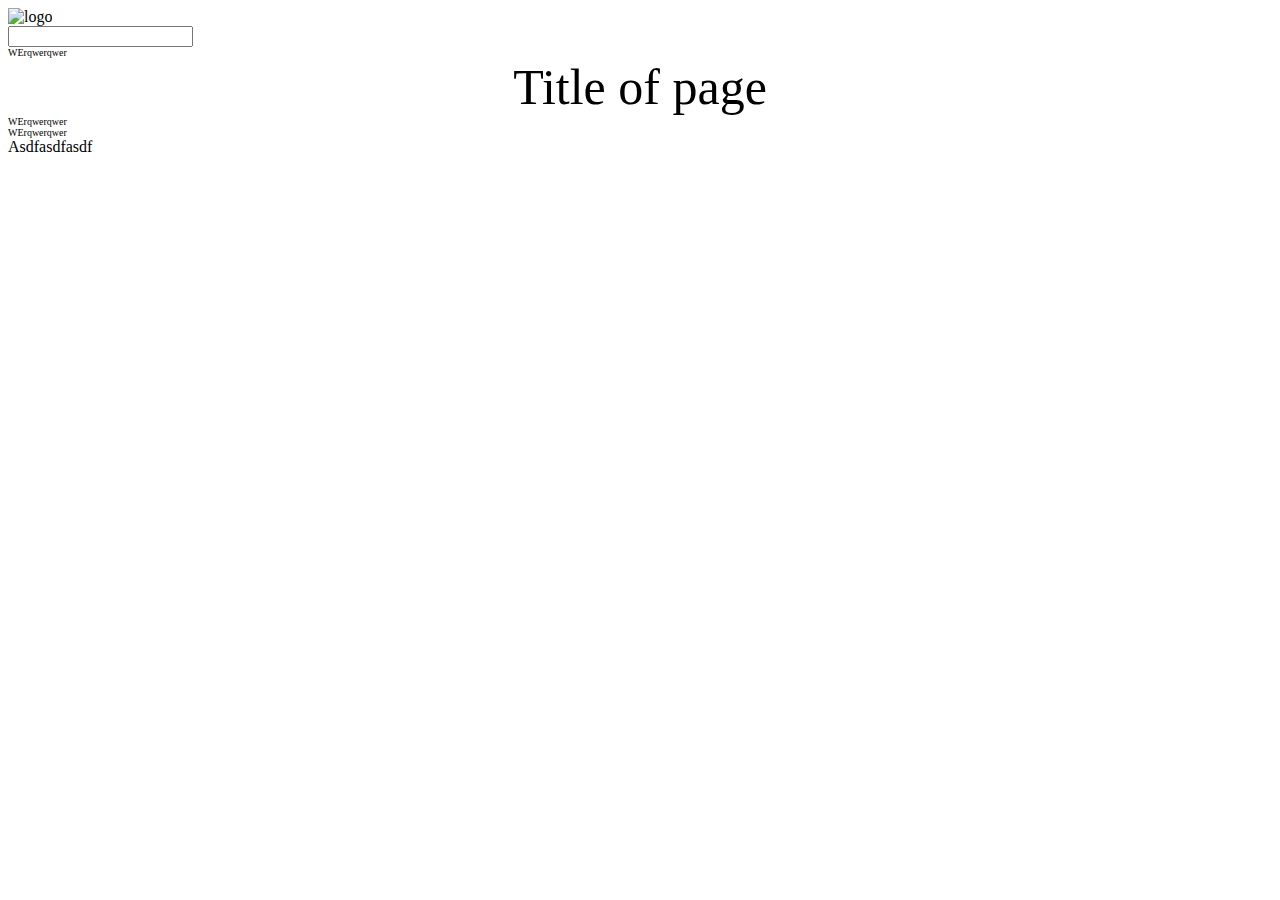
==== index.html @ efe457c0 "start of odin" ====
<!DOCTYPE html>

<html>

<head>
<link rel="stylesheet" href="style.css">
<title>Google</title>
</head>

<body>
<img src="https://upload.wikimedia.org/wikipedia/commons/2/2f/Google_2015_logo.svg" alt="logo">
<form>
	<input type="text">
</form>
<div class="addition">WErqwerqwer</div>
<div class="addition indra qwer zxcv aoqwo erl" id="title">Title of page</div>
<div class="addition">WErqwerqwer</div>
<div class="addition">WErqwerqwer</div>
Asdfasdfasdf
</body>

</html>
---- style.css ----
.addition {
	font-size: 10px;
}

#title {
	font-size: 50px;
	text-align: center;
}
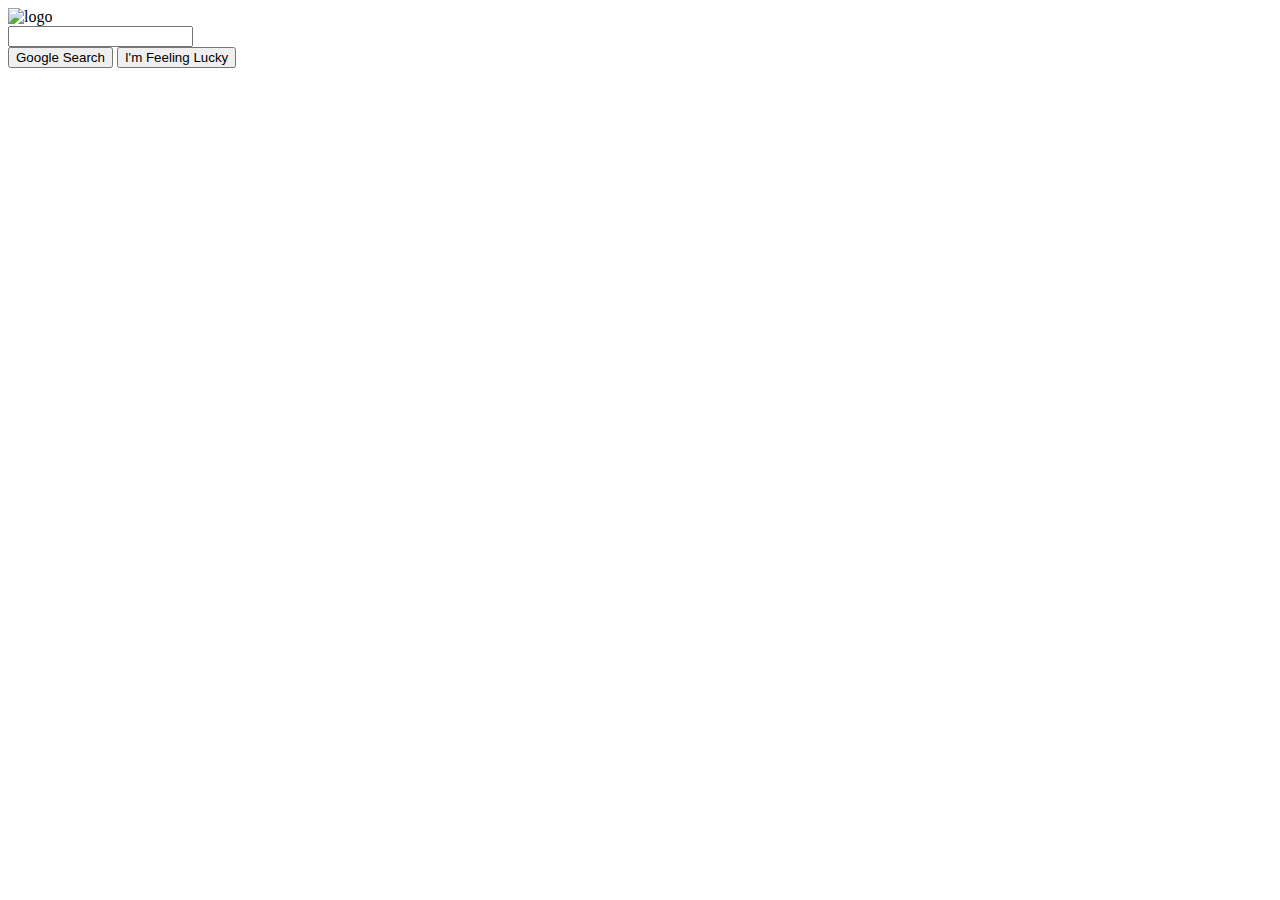
==== commit f0bd6151: "buttons" ====
--- a/index.html
+++ b/index.html
@@ -9,14 +9,9 @@
 
 <body>
 <img src="https://upload.wikimedia.org/wikipedia/commons/2/2f/Google_2015_logo.svg" alt="logo">
-<form>
-	<input type="text">
-</form>
-<div class="addition">WErqwerqwer</div>
-<div class="addition indra qwer zxcv aoqwo erl" id="title">Title of page</div>
-<div class="addition">WErqwerqwer</div>
-<div class="addition">WErqwerqwer</div>
-Asdfasdfasdf
+<form><input type="text"></form>
+<button type="button">Google Search</button>
+<button type="button">I'm Feeling Lucky</button>
 </body>
 
 </html>
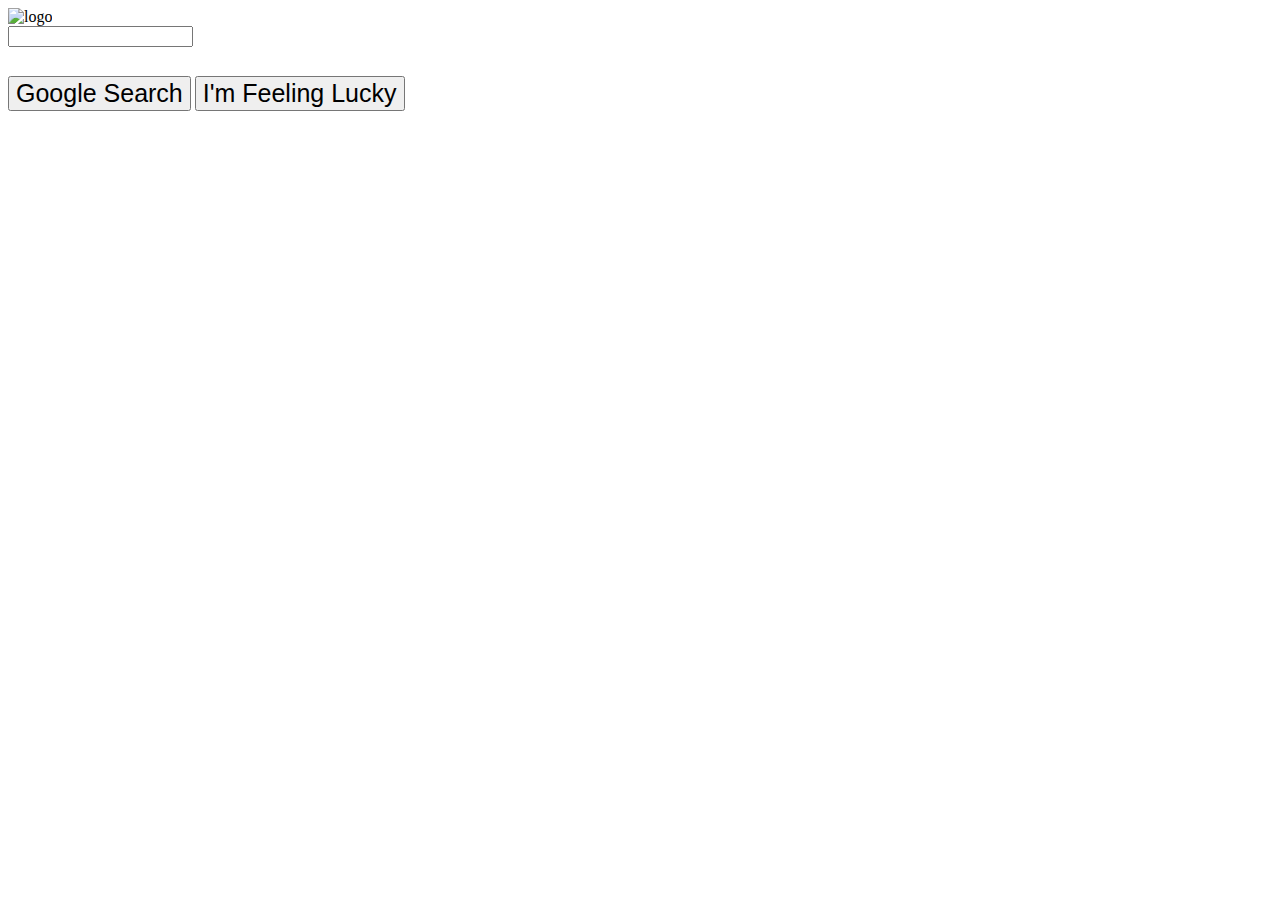
==== commit efb53751: "css" ====
--- a/index.html
+++ b/index.html
@@ -8,10 +8,15 @@
 </head>
 
 <body>
+<div id="google_image">
 <img src="https://upload.wikimedia.org/wikipedia/commons/2/2f/Google_2015_logo.svg" alt="logo">
+</div>
+
 <form><input type="text"></form>
+
 <button type="button">Google Search</button>
 <button type="button">I'm Feeling Lucky</button>
+
 </body>
 
 </html>
--- a/style.css
+++ b/style.css
@@ -1,8 +1,16 @@
-.addition {
-	font-size: 10px;
+button {
+	font-size: 25px;
+	align-items: center;
+	align-content: center;
 }
 
-#title {
-	font-size: 50px;
-	text-align: center;
+form {
+	height: 50px;
+	width: 150px;
 }
+
+#goolge_image {
+	height: 50px;
+	width: 100px;
+	align-content: center;
+}
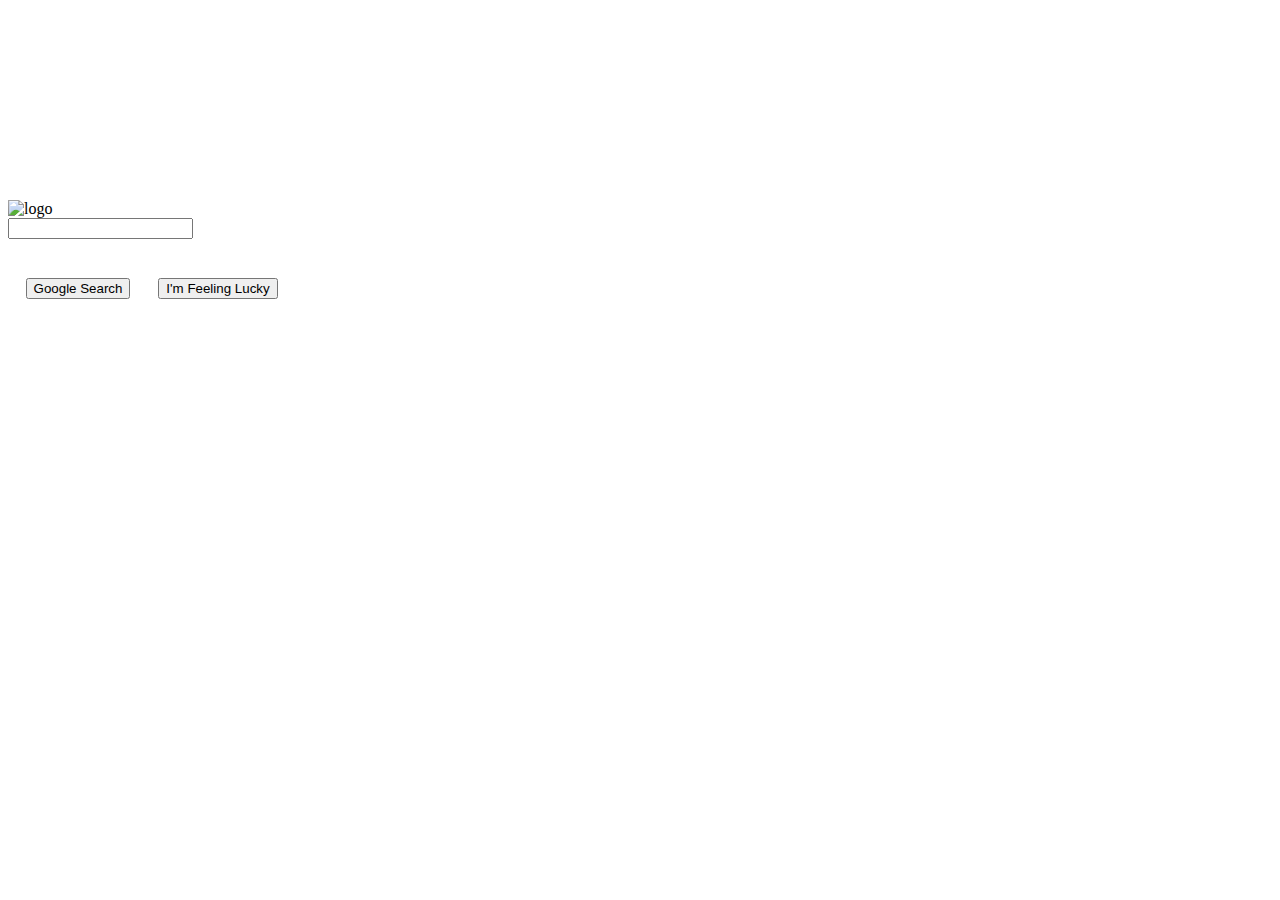
==== commit 885e3eb7: "other css" ====
--- a/index.html
+++ b/index.html
@@ -8,14 +8,15 @@
 </head>
 
 <body>
-<div id="google_image">
-<img src="https://upload.wikimedia.org/wikipedia/commons/2/2f/Google_2015_logo.svg" alt="logo">
-</div>
+
+<img id="gimage" src="https://upload.wikimedia.org/wikipedia/commons/2/2f/Google_2015_logo.svg" alt="logo">
 
 <form><input type="text"></form>
 
-<button type="button">Google Search</button>
-<button type="button">I'm Feeling Lucky</button>
+<div class="button"><button type="button">Google Search</button></div>
+<div class="button">
+	<button type="button">I'm Feeling Lucky</button>
+</div>
 
 </body>
 
--- a/style.css
+++ b/style.css
@@ -1,7 +1,9 @@
-button {
-	font-size: 25px;
-	align-items: center;
-	align-content: center;
+.button {
+	height: 50px;
+	width: 120px;
+	float: left;
+	padding: 10px;
+	text-align: center;
 }
 
 form {
@@ -9,8 +11,9 @@
 	width: 150px;
 }
 
-#goolge_image {
-	height: 50px;
-	width: 100px;
-	align-content: center;
+img#gimage {
+	display: block;
+	margin-top: 200px;
+	margin-left: auto;
+	margin-right: auto;
 }
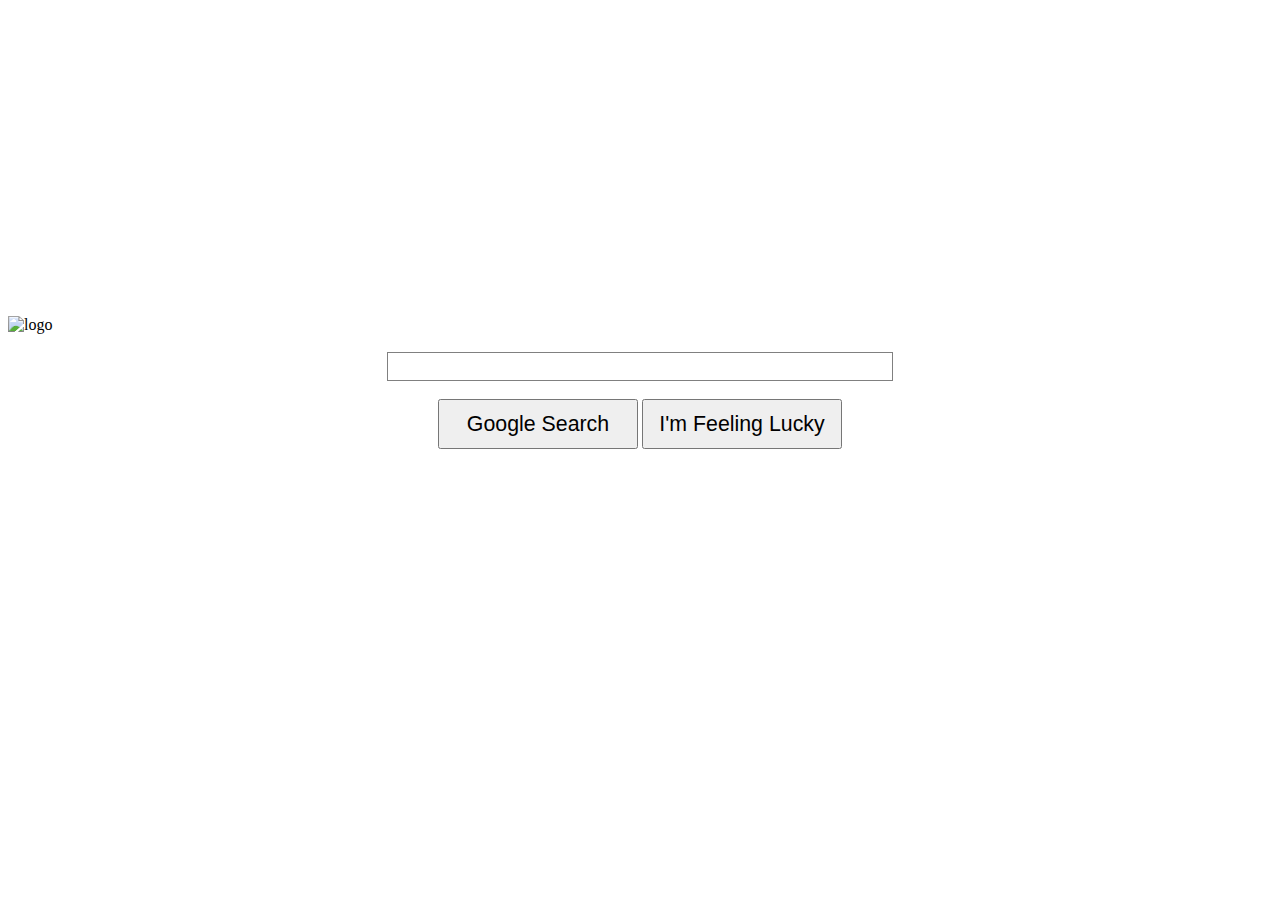
==== commit a5d01d46: "finally" ====
--- a/index.html
+++ b/index.html
@@ -4,6 +4,7 @@
 
 <head>
 <link rel="stylesheet" href="style.css">
+<link rel="icon" href="gico.ico">
 <title>Google</title>
 </head>
 
@@ -11,11 +12,15 @@
 
 <img id="gimage" src="https://upload.wikimedia.org/wikipedia/commons/2/2f/Google_2015_logo.svg" alt="logo">
 
-<form><input type="text"></form>
+<br>
 
-<div class="button"><button type="button">Google Search</button></div>
-<div class="button">
-	<button type="button">I'm Feeling Lucky</button>
+<form class="omni"><input class="omnibox" type="text"></form>
+
+<br> 
+
+<div class="btn">
+<button class="searchBtn" type="button">Google Search</button>
+<button id="luckyBtn" type="button">I'm Feeling Lucky</button>
 </div>
 
 </body>
--- a/style.css
+++ b/style.css
@@ -1,19 +1,32 @@
-.button {
-	height: 50px;
-	width: 120px;
-	float: left;
-	padding: 10px;
+.btn {
 	text-align: center;
 }
 
-form {
+button.searchBtn {
 	height: 50px;
-	width: 150px;
+	width: 200px;
+	font-size: 16pt;
+}
+
+button#luckyBtn {
+	height: 50px;
+	width: 200px;
+	font-size: 16pt;
+}
+
+form.omni {
+	text-align: center;
+}
+
+input.omnibox {
+	height: 25px;
+	width: 500px;
+	border: 1px solid grey;
 }
 
 img#gimage {
 	display: block;
-	margin-top: 200px;
+	margin-top: 25%;
 	margin-left: auto;
 	margin-right: auto;
 }
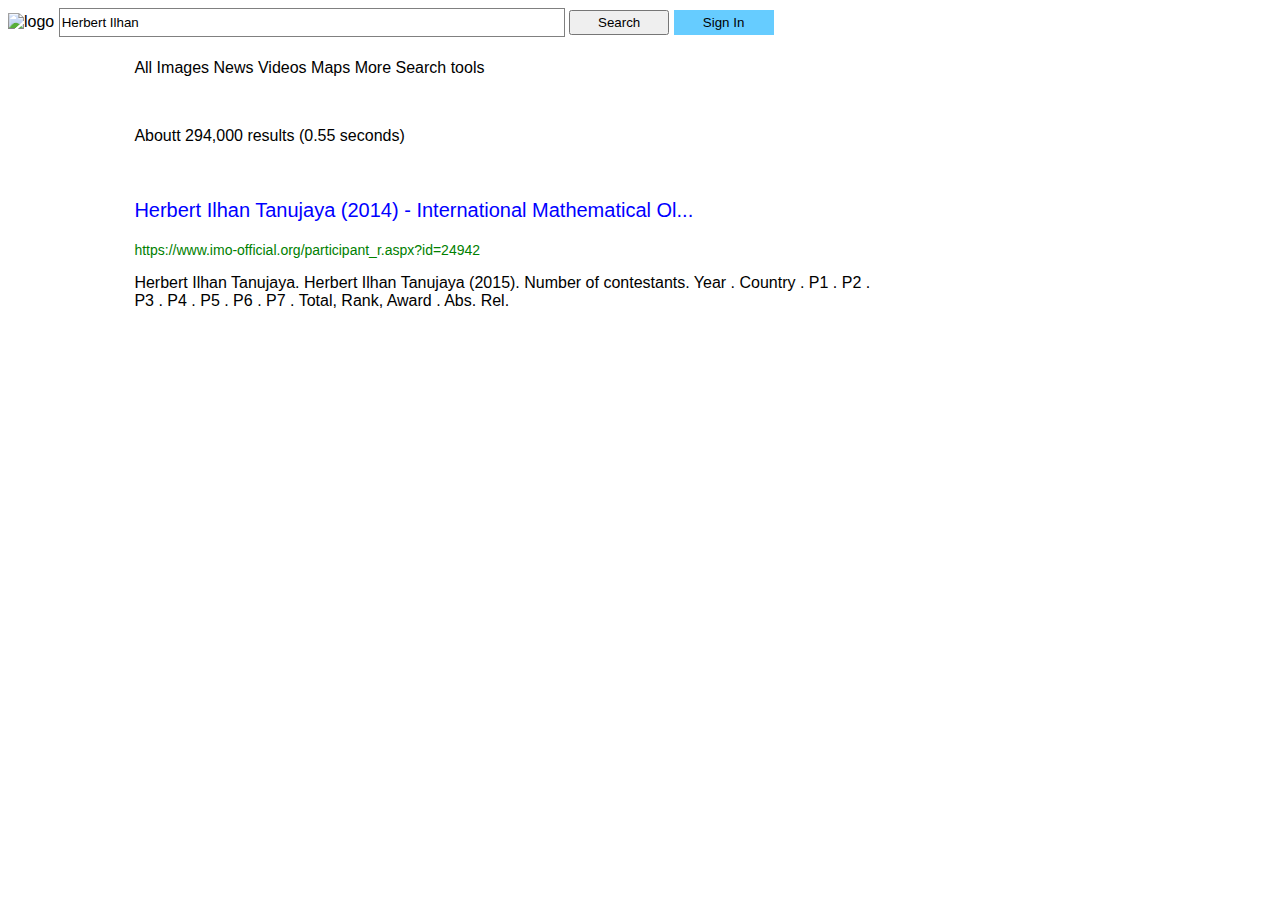
==== commit 9419b3da: "difficult start" ====
--- a/index.html
+++ b/index.html
@@ -5,24 +5,46 @@
 <head>
 <link rel="stylesheet" href="style.css">
 <link rel="icon" href="gico.ico">
-<title>Google</title>
+<title>Herbert Ilhan</title>
 </head>
 
 <body>
+<div class="font"> 
 
 <img id="gimage" src="https://upload.wikimedia.org/wikipedia/commons/2/2f/Google_2015_logo.svg" alt="logo">
 
+<form class="omni"><input class="omnibox" type="text" value="Herbert Ilhan"></form>
+
+<div class="srch">
+<button class="search" type="button">Search</button>
+</div>
+
+<div class="sign_in">
+<button class="signin" type="button">Sign In</button>
+</div>
+
 <br>
 
-<form class="omni"><input class="omnibox" type="text"></form>
+<p>All Images News Videos Maps More Search tools</p>
 
-<br> 
+<br>
 
-<div class="btn">
-<button class="searchBtn" type="button">Google Search</button>
-<button id="luckyBtn" type="button">I'm Feeling Lucky</button>
+<p>Aboutt 294,000 results (0.55 seconds)</p>
+
+<br>
+
+<div class="title">
+<p>Herbert Ilhan Tanujaya (2014) - International Mathematical Ol...</p>
 </div>
+<div class="link">
+<p>https://www.imo-official.org/participant_r.aspx?id=24942</p>
+</div>
+<div class="content">
+<p>Herbert Ilhan Tanujaya. Herbert Ilhan Tanujaya (2015). Number of contestants. Year . Country . P1 . P2 . P3 . P4 . P5 . P6 . P7 . Total, Rank, Award . Abs. Rel.</p>
+</div>
+ 
 
+</div>
 </body>
 
 </html>
--- a/style.css
+++ b/style.css
@@ -1,21 +1,37 @@
-.btn {
-	text-align: center;
+.font {
+	font-family: arial;
 }
 
-button.searchBtn {
-	height: 50px;
-	width: 200px;
-	font-size: 16pt;
+.srch {
+	display: inline-block;
 }
 
-button#luckyBtn {
-	height: 50px;
-	width: 200px;
-	font-size: 16pt;
+button.search {
+	height: 25px;
+	width: 100px;
+	padding: 2px;
+}
+
+.sign_in {
+	text-color: white;
+	text-align: right;
+	font-style: bold;
+	display: inline-block;
+}
+
+button.signin {
+	text-color: white;
+	font-style: bold;
+	height: 25px;
+	width: 100px;
+	border-color: transparent;
+	background-color: #66CCFF;
+	padding: 2px;
 }
 
 form.omni {
 	text-align: center;
+	display: inline-block;
 }
 
 input.omnibox {
@@ -25,8 +41,24 @@
 }
 
 img#gimage {
-	display: block;
-	margin-top: 25%;
-	margin-left: auto;
-	margin-right: auto;
+	display: inline-block;
+	height: 30px;
 }
+
+p {
+	margin-left: 10%;
+	margin-right: 30%;
+}
+
+.title {
+	color: blue;
+	font-size: 20px;
+}
+
+.link {
+	color: green;
+	font-size: 14px;
+}
+
+.content {
+	si
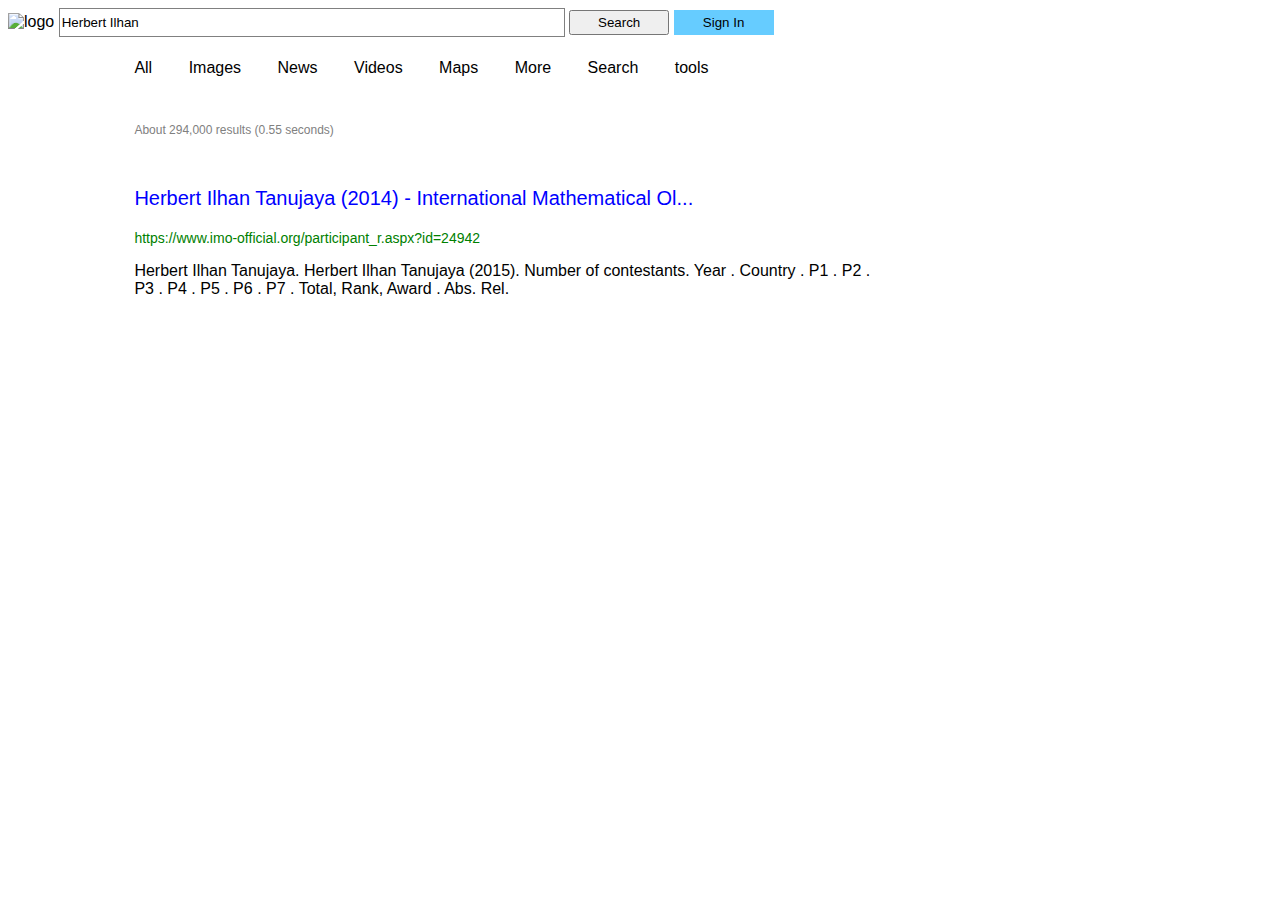
==== commit a2cbfaf5: "difficult span" ====
--- a/index.html
+++ b/index.html
@@ -3,48 +3,62 @@
 <html>
 
 <head>
-<link rel="stylesheet" href="style.css">
-<link rel="icon" href="gico.ico">
-<title>Herbert Ilhan</title>
+	<link rel="stylesheet" href="style.css">
+	<link rel="icon" href="gico.ico">
+	<title>Herbert Ilhan</title>
 </head>
 
 <body>
-<div class="font"> 
+	<div class="font"> 
 
-<img id="gimage" src="https://upload.wikimedia.org/wikipedia/commons/2/2f/Google_2015_logo.svg" alt="logo">
+		<img id="gimage" src="https://upload.wikimedia.org/wikipedia/commons/2/2f/Google_2015_logo.svg" alt="logo">
 
-<form class="omni"><input class="omnibox" type="text" value="Herbert Ilhan"></form>
+		<form class="omni"><input class="omnibox" type="text" value="Herbert Ilhan"></form>
 
-<div class="srch">
-<button class="search" type="button">Search</button>
-</div>
+		<div class="srch">
+			<button class="search" type="button">Search</button>
+		</div>
 
-<div class="sign_in">
-<button class="signin" type="button">Sign In</button>
-</div>
+		<div class="sign_in">
+			<button class="signin" type="button">Sign In</button>
+		</div>
 
-<br>
+		<br>
 
-<p>All Images News Videos Maps More Search tools</p>
+		<div class="top">
+			<p>
+				<span>All</span>
+				<span>Images</span>
+				<span>News</span>
+				<span>Videos</span>
+				<span>Maps</span>
+				<span>More</span> 
+				<span>Search tools</span>
+			<p>
+		</div>
 
-<br>
+		<br>
 
-<p>Aboutt 294,000 results (0.55 seconds)</p>
+		<div class="stats">
+			<p>About 294,000 results (0.55 seconds)</p>
+		</div>
 
-<br>
+		<br>
 
-<div class="title">
-<p>Herbert Ilhan Tanujaya (2014) - International Mathematical Ol...</p>
-</div>
-<div class="link">
-<p>https://www.imo-official.org/participant_r.aspx?id=24942</p>
-</div>
-<div class="content">
-<p>Herbert Ilhan Tanujaya. Herbert Ilhan Tanujaya (2015). Number of contestants. Year . Country . P1 . P2 . P3 . P4 . P5 . P6 . P7 . Total, Rank, Award . Abs. Rel.</p>
-</div>
+		<div class="title">
+			<p>Herbert Ilhan Tanujaya (2014) - International Mathematical Ol...</p>
+		</div>
+		<div class="link">
+			<p>https://www.imo-official.org/participant_r.aspx?id=24942</p>
+		</div>
+		<div class="content">
+			<p>Herbert Ilhan Tanujaya. Herbert Ilhan Tanujaya (2015). Number of contestants. Year . Country . P1 . P2 . P3 . P4 . P5 . P6 . P7 . Total, Rank, Award . Abs. Rel.</p>
+		</div>
  
+		<br>
 
-</div>
-</body>
+
+		</div>
+	</body>
 
 </html>
--- a/style.css
+++ b/style.css
@@ -50,6 +50,15 @@
 	margin-right: 30%;
 }
 
+.top {
+	word-spacing: 2em;
+}
+
+.stats {
+	font-size: 12px;
+	color: grey;
+}
+
 .title {
 	color: blue;
 	font-size: 20px;
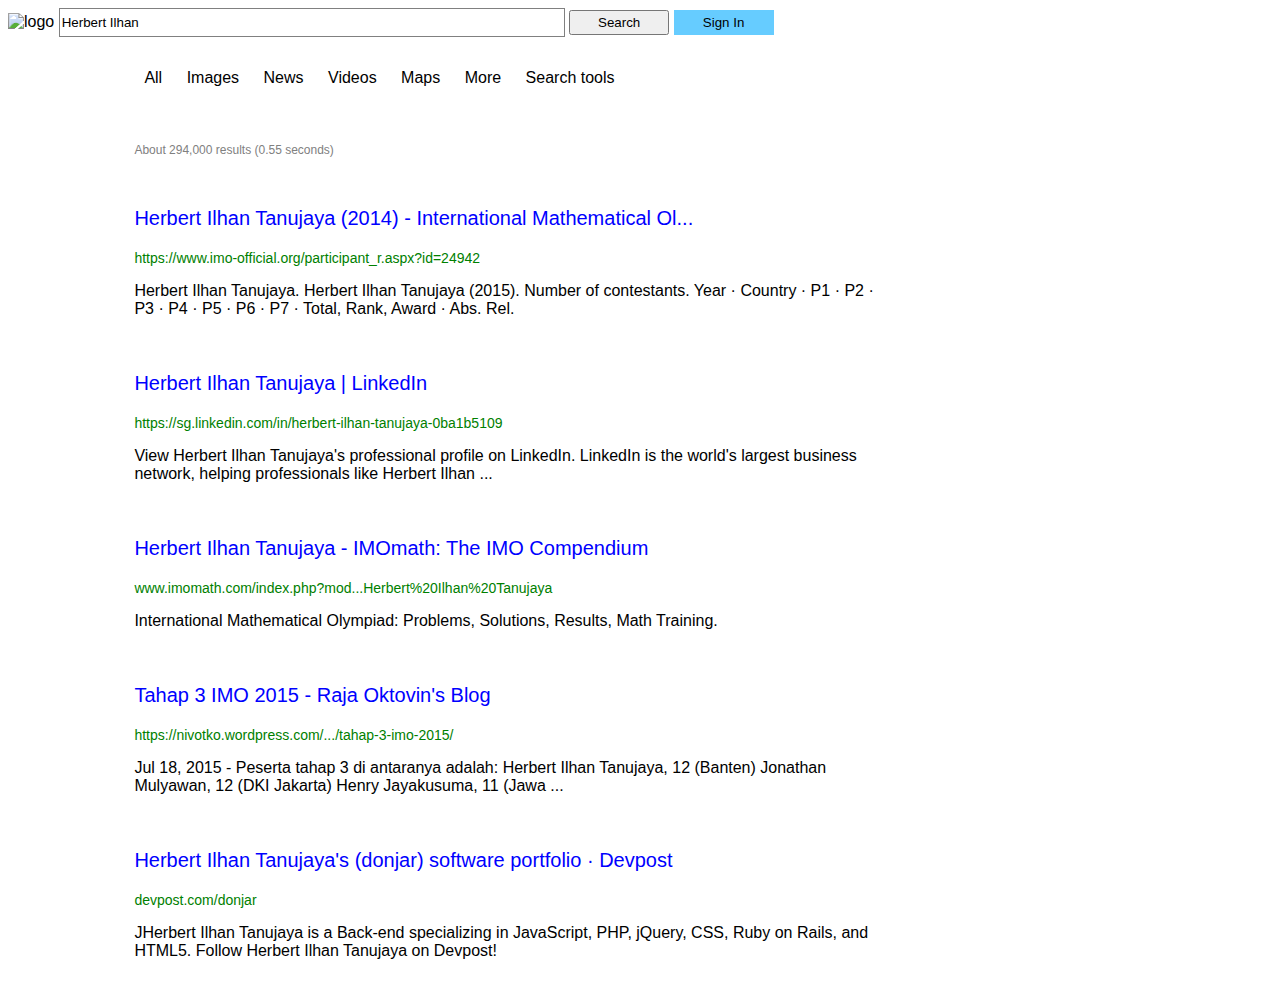
==== commit c40de55e: "difficult spanv2" ====
--- a/index.html
+++ b/index.html
@@ -52,13 +52,60 @@
 			<p>https://www.imo-official.org/participant_r.aspx?id=24942</p>
 		</div>
 		<div class="content">
-			<p>Herbert Ilhan Tanujaya. Herbert Ilhan Tanujaya (2015). Number of contestants. Year . Country . P1 . P2 . P3 . P4 . P5 . P6 . P7 . Total, Rank, Award . Abs. Rel.</p>
+			<p>Herbert Ilhan Tanujaya. Herbert Ilhan Tanujaya (2015). Number of contestants. Year ·  Country · P1 · P2 · P3 · P4 · P5 · P6 · P7 · Total, Rank, Award · Abs. Rel.</p>
+		</div>
+ 
+		<br>
+		
+		<div class="title">
+			<p>Herbert Ilhan Tanujaya | LinkedIn</p>
+		</div>
+		<div class="link">
+			<p>https://sg.linkedin.com/in/herbert-ilhan-tanujaya-0ba1b5109</p>
+		</div>
+		<div class="content">
+			<p>View Herbert Ilhan Tanujaya's professional profile on LinkedIn. LinkedIn is the world's largest business network, helping professionals like Herbert Ilhan ...</p>
 		</div>
  
 		<br>
 
+		<div class="title">
+			<p>Herbert Ilhan Tanujaya - IMOmath: The IMO Compendium</p>
+		</div>
+		<div class="link">
+			<p>www.imomath.com/index.php?mod...Herbert%20Ilhan%20Tanujaya</p>
+		</div>
+		<div class="content">
+			<p>International Mathematical Olympiad: Problems, Solutions, Results, Math Training.</p>
+		</div>
+ 
+		<br>
 
+		<div class="title">
+			<p>Tahap 3 IMO 2015 - Raja Oktovin's Blog</p>
 		</div>
-	</body>
+		<div class="link">
+			<p>https://nivotko.wordpress.com/.../tahap-3-imo-2015/</p>
+		</div>
+		<div class="content">
+			<p>Jul 18, 2015 - Peserta tahap 3 di antaranya adalah: Herbert Ilhan Tanujaya, 12 (Banten) Jonathan Mulyawan, 12 (DKI Jakarta) Henry Jayakusuma, 11 (Jawa ...</p>
+		</div>
+ 
+		<br>
+		
+		<div class="title">
+			<p>Herbert Ilhan Tanujaya's (donjar) software portfolio · Devpost</p>
+		</div>
+		<div class="link">
+			<p>devpost.com/donjar</p>
+		</div>
+		<div class="content">
+			<p>JHerbert Ilhan Tanujaya is a Back-end specializing in JavaScript, PHP, jQuery, CSS, Ruby on Rails, and HTML5. Follow Herbert Ilhan Tanujaya on Devpost!</p>
+		</div>
+		
+		<br>
+
+	</div>
+</body>
 
 </html>
--- a/style.css
+++ b/style.css
@@ -50,8 +50,9 @@
 	margin-right: 30%;
 }
 
-.top {
-	word-spacing: 2em;
+span {
+	display: inline-block;
+	margin: 10px;
 }
 
 .stats {
